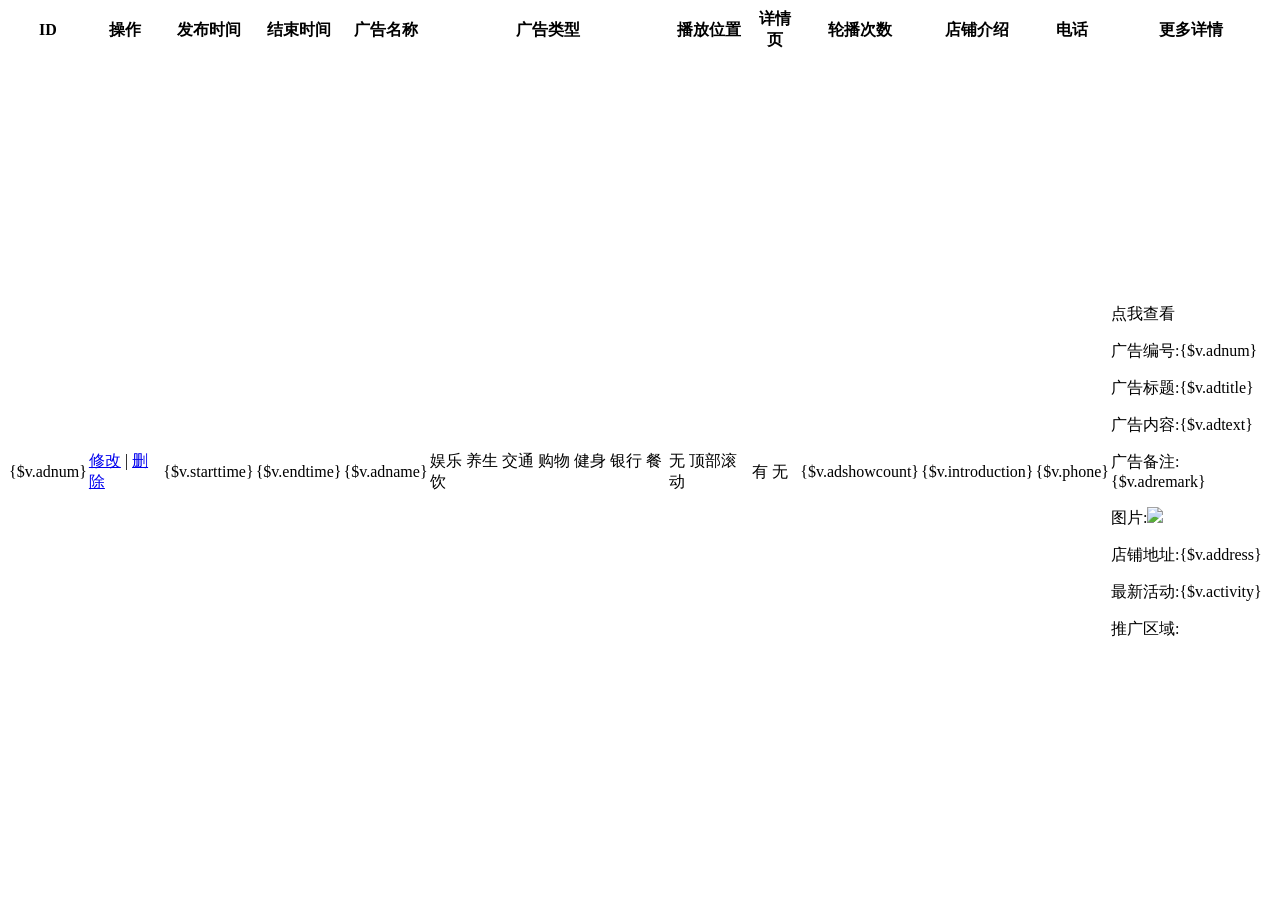
==== App/Admin/View/Admanage/adlist.html @ 60c5d92b "Cloud20180113版" ====
<include file="Public/head" />
<link rel="stylesheet" href="__PUBLIC__/Admin/css/module.css" />

<body class="no-skin">
    <include file="Public/header" />
    <div class="main-container" id="main-container">
        <script type="text/javascript">
            try {
                ace.settings.check('main-container', 'fixed')
            } catch (e) {}
        </script>

        <include file="Public/sidebar" />
        <div class="main-content">
            <div class="main-content-inner">
                <!-- #section:basics/content.breadcrumbs -->
                <include file="Public/breadcrumbs" />

                <!-- /section:basics/content.breadcrumbs -->
                <div class="page-content">
                    <div class="row" style="overflow:hidden">
                        <div class="col-xs-12">
                            <!-- PAGE CONTENT BEGINS -->
                            <div class="row" style="overflow:hidden">
                                <div class="data-table tableScroll">
                                    <table cellspacing="0" class="adsListShow  table-striped " style="height:100%">
                                        <thead>
                                            <tr>
                                                <th>ID</th>
                                                <th>操作</th>
                                                <th>发布时间</th>
                                                <th>结束时间</th>
                                                <th>广告名称</th>
                                                <th>广告类型</th>
                                                <!--轮播还是顶部滚动-->
                                                <th>播放位置</th>
                                                <th>详情页</th>
                                                <th>轮播次数</th>
                                                <th>店铺介绍</th>
                                                <th>电话</th>
                                                <th>更多详情</td>
                                            </tr>
                                        </thead>
                                        <tbody>
                                            <foreach name="list" item='v'>
                                                <tr>
                                                    <td>{$v.adnum}</td>
                                                    <td>
                                                        <a href="{:U('adsedit')}?adnum={$v.adnum}">修改</a> |
                                                        <a href="{:U('adsdel')}?adnum={$v.adnum}">删除</a>
                                                    </td>
                                                    <td>{$v.starttime}</td>
                                                    <td>{$v.endtime}</td>
                                                    <td>{$v.adname}</td>
                                                    <!--<td>{$v.adtype}</td>-->
                                                    <td>
                                                        <!--console.log({$v.adtype});-->
                                                        <!--<switch name="$v.adtype">
                                                            <case value='1'>娱乐</case>
                                                            <case value="2">养生</case>
                                                            <case value="3">交通</case>
                                                            <case value="4">购物</case>
                                                            <case value="5">健身</case>
                                                            <case value="6">银行</case>
                                                            <default />餐饮
                                                        </switch>-->
                                                        <if condition="$v.adtype eq 1"> 娱乐
                                                            <elseif condition="$v.adtype eq 2" />养生
                                                            <elseif condition="$v.adtype eq 3" />交通
                                                            <elseif condition="$v.adtype eq 4" />购物
                                                            <elseif condition="$v.adtype eq 5" />健身
                                                            <elseif condition="$v.adtype eq 6" />银行
                                                            <elseif condition="$v.adtype eq 7" />餐饮
                                                        </if>
                                                    </td>
                                                    <td>
                                                        <if condition="$v.vehicle eq 0"> 无
                                                            <elseif condition="$v.vehicle eq 1" />顶部滚动
                                                        </if>
                                                    </td>
                                                    <td>
                                                        <if condition="$v.detail eq 0"> 有
                                                            <elseif condition="$v.detail eq 1" />无
                                                        </if>
                                                    </td>
                                                    <td>{$v.adshowcount}</td>
                                                    <td>{$v.introduction}</td>
                                                    <td>{$v.phone}</td>
                                                    <td class="checkMoreDetail">点我查看
                                                        <div class="moreDetailShow">
                                                            <p>广告编号:{$v.adnum}</p>
                                                            <p>广告标题:{$v.adtitle} </p>
                                                            <p>广告内容:{$v.adtext}</p>
                                                            <p>广告备注:{$v.adremark}</p>
                                                            <p>图片:<img src='{$v.adpic}' /> </p>
                                                            <p>店铺地址:{$v.address} </p>
                                                            <p>最新活动:{$v.activity}</p>
                                                            <p>推广区域:</p>
                                                        </div>
                                                    </td>
                                                </tr>
                                            </foreach>
                                        </tbody>
                                    </table>
                                </div>

                            </div>
                        </div>
                    </div>
                    <include file="Public/set" />


                </div>

            </div>
            <!-- /.col -->
        </div>
        <!-- /.row -->
    </div>
    <!-- /.page-content -->
    <include file="Public/footer" />
    <include file="Public/footerjs" />
</body>

</html>
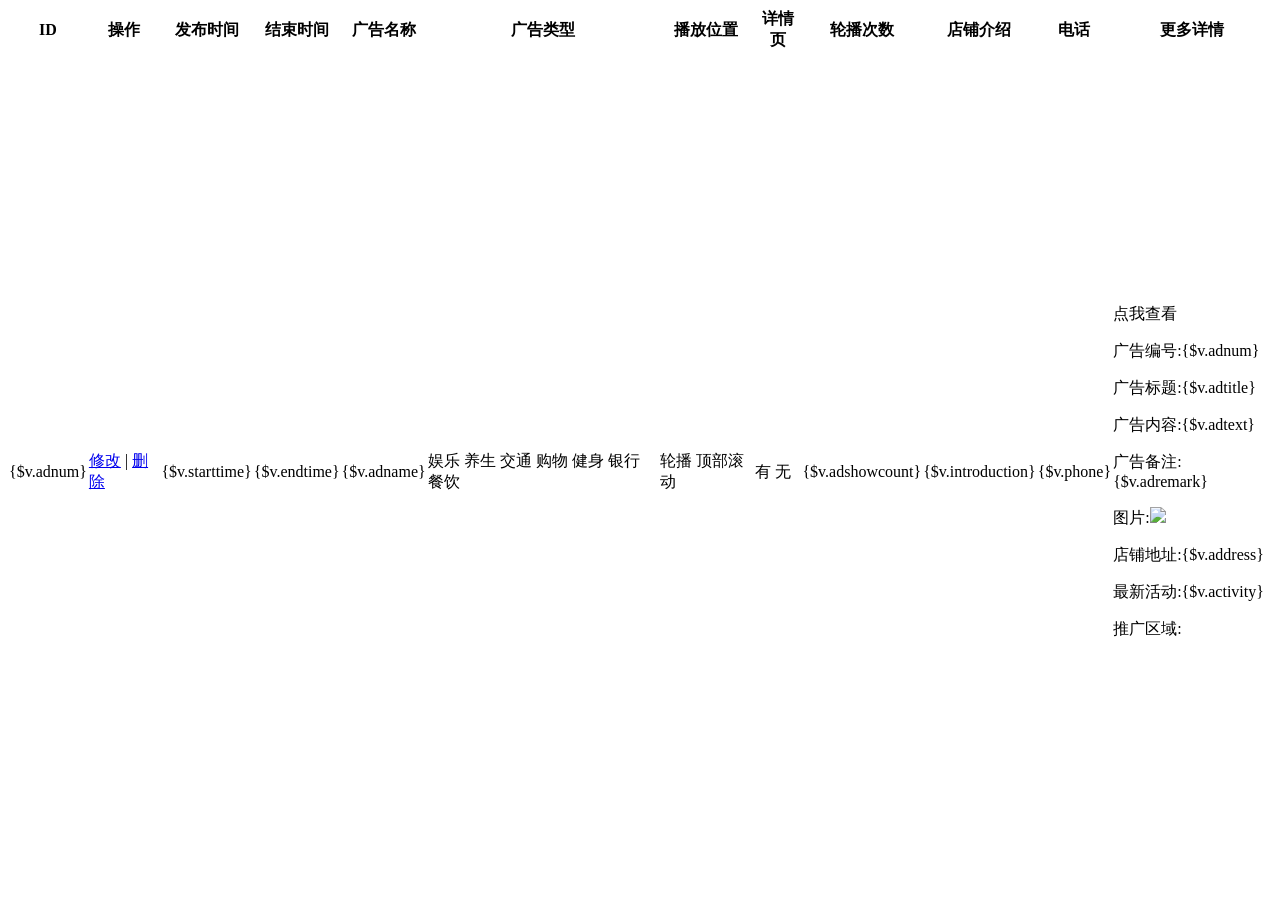
==== commit f081de32: "2018/01/20版" ====
--- a/App/Admin/View/Admanage/adlist.html
+++ b/App/Admin/View/Admanage/adlist.html
@@ -74,7 +74,7 @@
                                                         </if>
                                                     </td>
                                                     <td>
-                                                        <if condition="$v.vehicle eq 0"> 无
+                                                        <if condition="$v.vehicle eq 0"> 轮播
                                                             <elseif condition="$v.vehicle eq 1" />顶部滚动
                                                         </if>
                                                     </td>
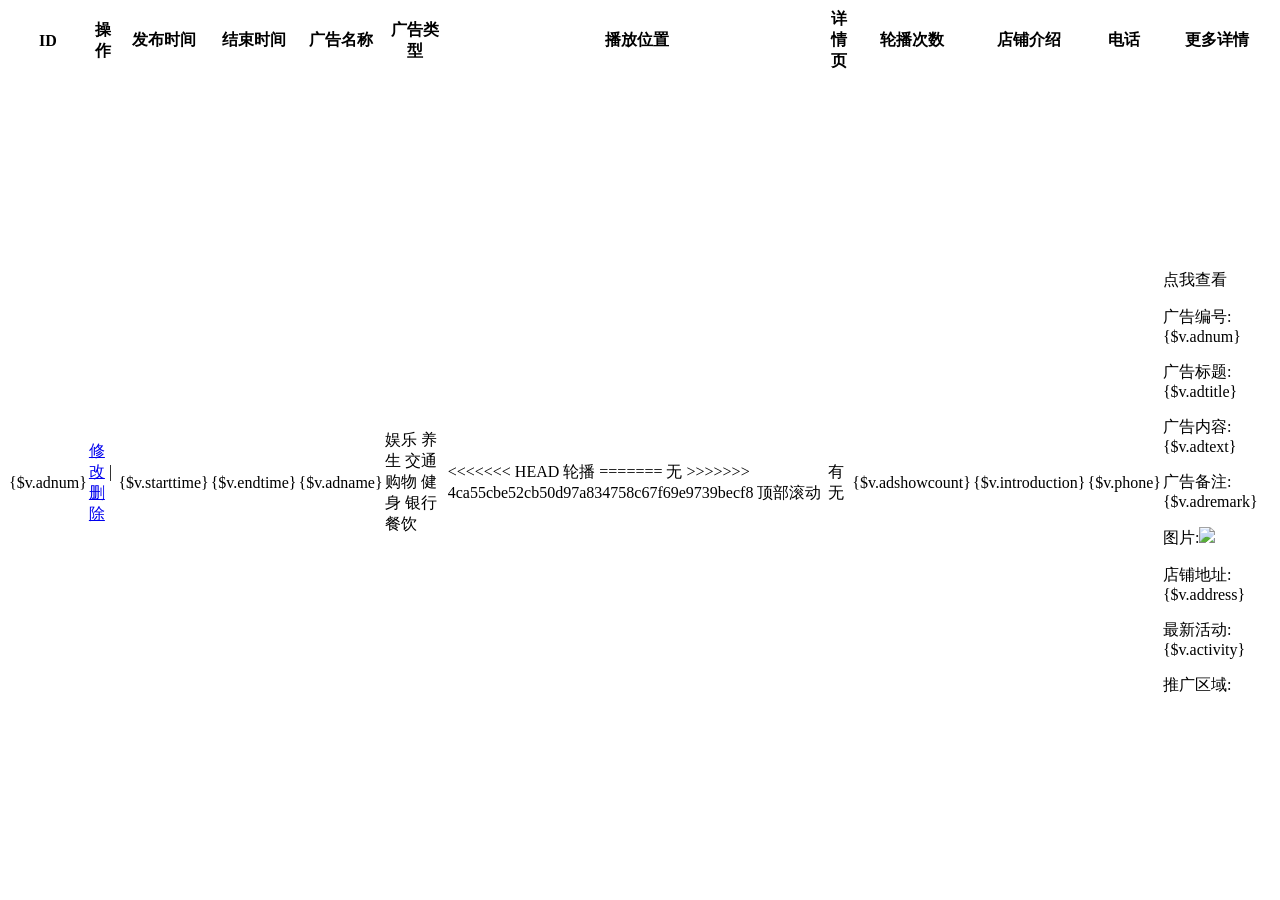
==== commit c8137c12: "20180120" ====
--- a/App/Admin/View/Admanage/adlist.html
+++ b/App/Admin/View/Admanage/adlist.html
@@ -74,7 +74,11 @@
                                                         </if>
                                                     </td>
                                                     <td>
+<<<<<<< HEAD
                                                         <if condition="$v.vehicle eq 0"> 轮播
+=======
+                                                        <if condition="$v.vehicle eq 0"> 无
+>>>>>>> 4ca55cbe52cb50d97a834758c67f69e9739becf8
                                                             <elseif condition="$v.vehicle eq 1" />顶部滚动
                                                         </if>
                                                     </td>
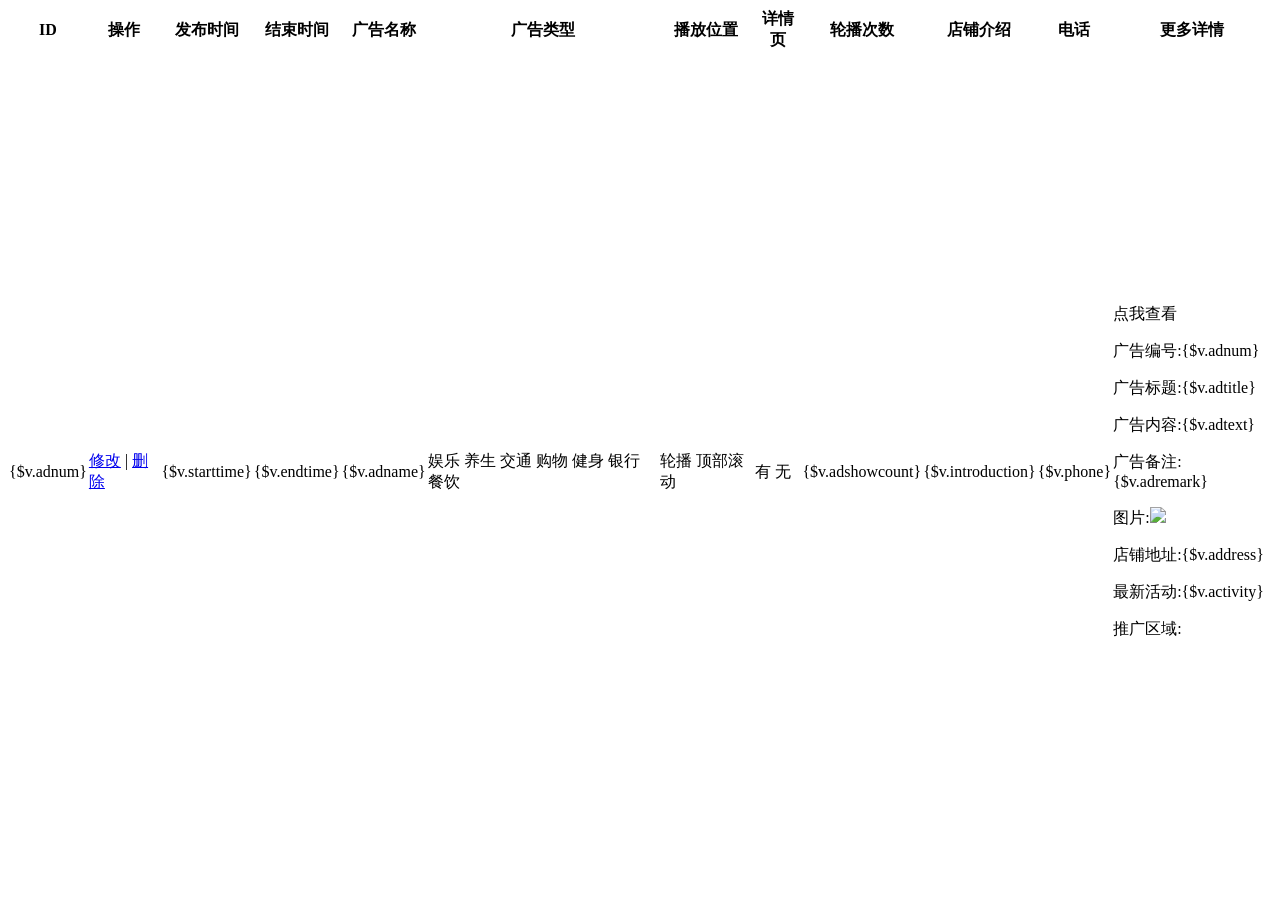
==== commit 5b9727bc: "最新版" ====
--- a/App/Admin/View/Admanage/adlist.html
+++ b/App/Admin/View/Admanage/adlist.html
@@ -74,11 +74,7 @@
                                                         </if>
                                                     </td>
                                                     <td>
-<<<<<<< HEAD
                                                         <if condition="$v.vehicle eq 0"> 轮播
-=======
-                                                        <if condition="$v.vehicle eq 0"> 无
->>>>>>> 4ca55cbe52cb50d97a834758c67f69e9739becf8
                                                             <elseif condition="$v.vehicle eq 1" />顶部滚动
                                                         </if>
                                                     </td>
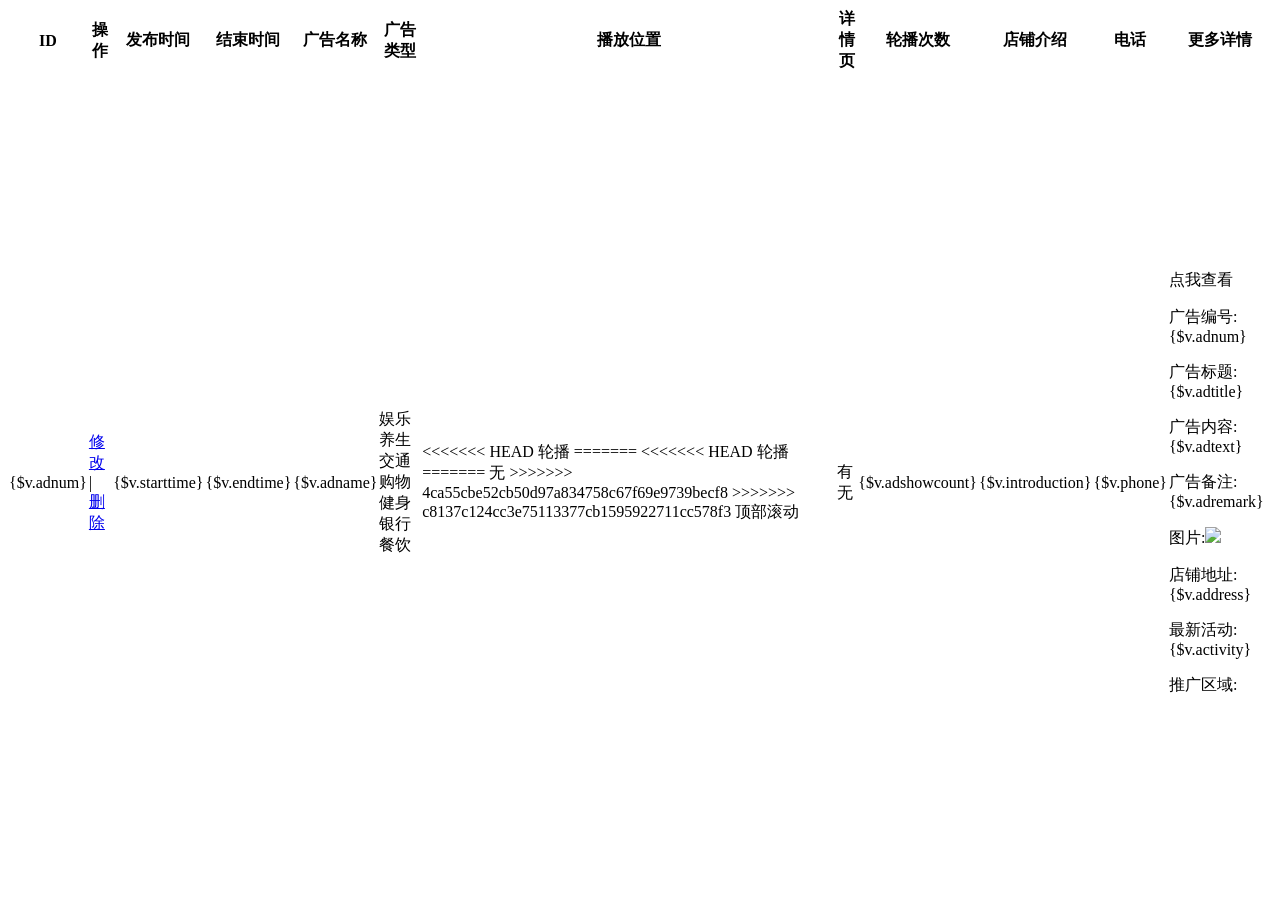
==== commit 5357add6: "20180126细微修改" ====
--- a/App/Admin/View/Admanage/adlist.html
+++ b/App/Admin/View/Admanage/adlist.html
@@ -74,7 +74,15 @@
                                                         </if>
                                                     </td>
                                                     <td>
+<<<<<<< HEAD
                                                         <if condition="$v.vehicle eq 0"> 轮播
+=======
+<<<<<<< HEAD
+                                                        <if condition="$v.vehicle eq 0"> 轮播
+=======
+                                                        <if condition="$v.vehicle eq 0"> 无
+>>>>>>> 4ca55cbe52cb50d97a834758c67f69e9739becf8
+>>>>>>> c8137c124cc3e75113377cb1595922711cc578f3
                                                             <elseif condition="$v.vehicle eq 1" />顶部滚动
                                                         </if>
                                                     </td>
